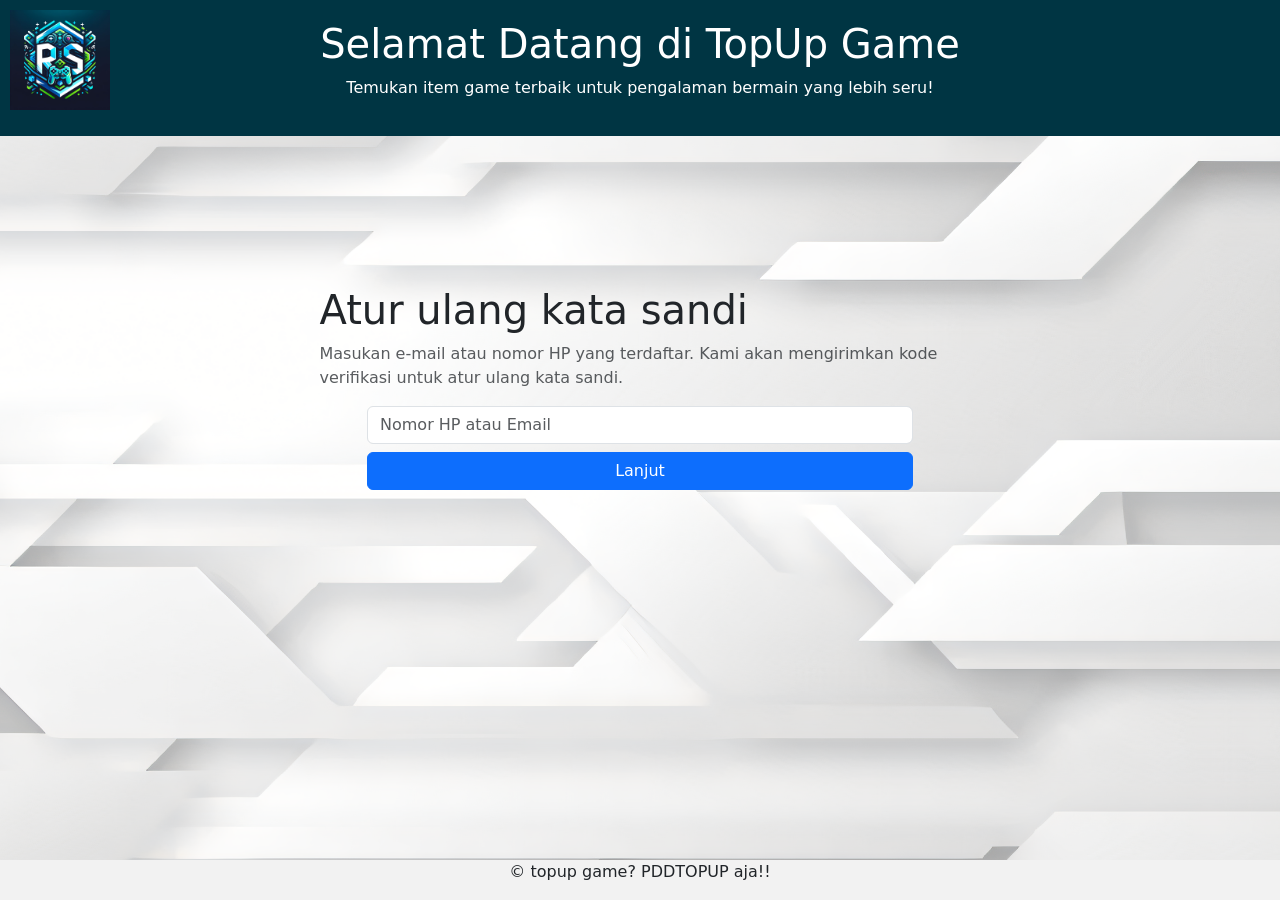
==== Recovery_acc.html @ da8ce432 "Adding recovery page" ====
<!doctype html>
<html lang="en">
  <head>
    <meta charset="utf-8">
    <meta name="viewport" content="width=device-width, initial-scale=1">
    <title>Recovery Account</title>
    <link href="https://cdn.jsdelivr.net/npm/bootstrap@5.3.8/dist/css/bootstrap.min.css" rel="stylesheet" integrity="sha384-sRIl4kxILFvY47J16cr9ZwB07vP4J8+LH7qKQnuqkuIAvNWLzeN8tE5YBujZqJLB" crossorigin="anonymous">
  </head>
  <style>
        footer {
            text-align: center;
            position: fixed;
            bottom: 0;
            left: 0;
            width: 100%;
            background-color: #f2f2f2;
        }
        .logo {
            max-width: 100px;
            position: absolute;
            top: 10px;
            left: 10px;
        }
        header {
            text-align: center;
            padding: 20px;
            background-color: #003543;
            color: white;
            position: relative;
        }
        body {
            background-image: url('assets/backround.png');
            background-repeat: no-repeat;
            background-size: cover;
            background-position: center;
            background-attachment: fixed;
        }
        main {
            padding-top: 150px;
        }
    </style>

  <body>
    <header>
        <img src="assets/LOGO RS.png" alt="Logo TopUp Game" class="logo">
        <h1>Selamat Datang di TopUp Game</h1>
        <p>Temukan item game terbaik untuk pengalaman bermain yang lebih seru!</p>
    </header>
    <main>
        <div class="container text-center">
            <div class="row justify-content-center">
                <div class="col-7 text-start">
                    <h1>
                        Atur ulang kata sandi
                    </h1>
                    <p class="text-body-secondary"> Masukan e-mail atau nomor HP yang terdaftar.
                        Kami akan mengirimkan kode verifikasi untuk atur ulang kata sandi.
                    </p>
                </div>
                <div class="d-grid gap-2 col-6 mx-auto">
                    <input class="form-control" type="text" placeholder="Nomor HP atau Email" aria-label="default input example">
                    <button class="btn btn-primary" type="submit">Lanjut</button>
                </div>
            </div>
        </div>
    </main>

    <footer>
        <p>&copy; topup game? PDDTOPUP aja!!</p>
    </footer>

    <script src="https://cdn.jsdelivr.net/npm/bootstrap@5.3.8/dist/js/bootstrap.bundle.min.js" integrity="sha384-FKyoEForCGlyvwx9Hj09JcYn3nv7wiPVlz7YYwJrWVcXK/BmnVDxM+D2scQbITxI" crossorigin="anonymous"></script>
  </body>

</html>
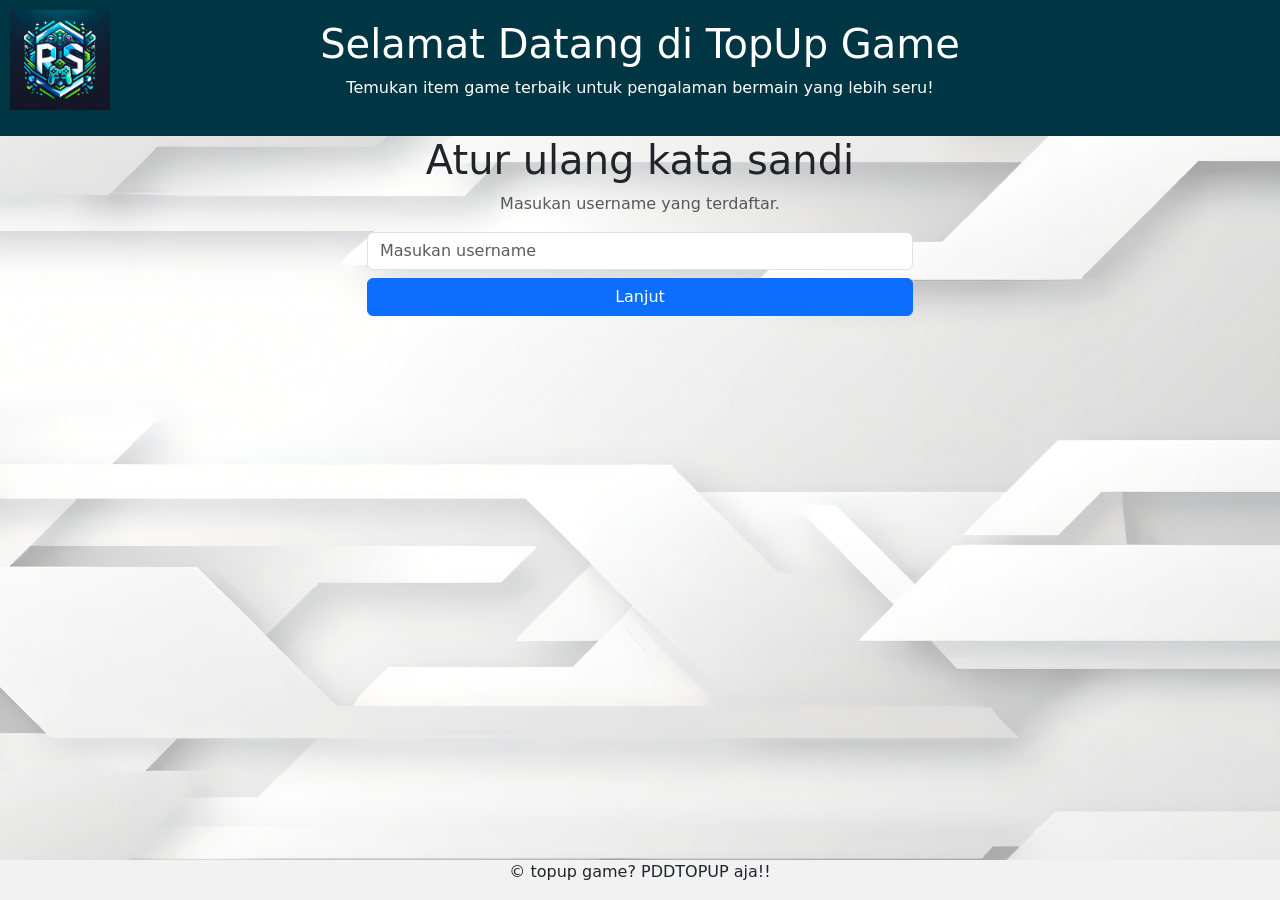
==== commit 92325fb6: "Fungsi reset password" ====
--- a/Recovery_acc.html
+++ b/Recovery_acc.html
@@ -42,34 +42,50 @@
 
   <body>
     <header>
-        <img src="assets/LOGO RS.png" alt="Logo TopUp Game" class="logo">
+        <a href="index.html">
+            <img src="assets/LOGO RS.png" alt="Logo TopUp Game" class="logo">
+        </a>
         <h1>Selamat Datang di TopUp Game</h1>
         <p>Temukan item game terbaik untuk pengalaman bermain yang lebih seru!</p>
     </header>
-    <main>
+    <div id="root">
         <div class="container text-center">
             <div class="row justify-content-center">
-                <div class="col-7 text-start">
+                <div class="col-7 text-center">
                     <h1>
                         Atur ulang kata sandi
                     </h1>
-                    <p class="text-body-secondary"> Masukan e-mail atau nomor HP yang terdaftar.
-                        Kami akan mengirimkan kode verifikasi untuk atur ulang kata sandi.
-                    </p>
+                    <p class="text-body-secondary"> Masukan username yang terdaftar.</p>
                 </div>
                 <div class="d-grid gap-2 col-6 mx-auto">
-                    <input class="form-control" type="text" placeholder="Nomor HP atau Email" aria-label="default input example">
-                    <button class="btn btn-primary" type="submit">Lanjut</button>
+                    <input class="form-control" type="text" placeholder="Masukan username" aria-label="default input example" id="inputUsername">
+                    <button class="btn btn-primary" type="submit" id="lanjutBtn" onclick="onLanjut()">Lanjut</button>
                 </div>
             </div>
         </div>
-    </main>
+    </div>
 
     <footer>
         <p>&copy; topup game? PDDTOPUP aja!!</p>
     </footer>
 
+    
     <script src="https://cdn.jsdelivr.net/npm/bootstrap@5.3.8/dist/js/bootstrap.bundle.min.js" integrity="sha384-FKyoEForCGlyvwx9Hj09JcYn3nv7wiPVlz7YYwJrWVcXK/BmnVDxM+D2scQbITxI" crossorigin="anonymous"></script>
-  </body>
+    <script type="application/javascript">
+        let inputUsername = document.getElementById('inputUsername');
+        let lanjutBtn = document.getElementById('lanjutBtn');
+
+        function onLanjut() {
+            
+            if ( inputUsername.value == localStorage.getItem("username")) {
+                window.location.href = "Recovery_newpw.html";
+            } else {
+                alert('Username tidak ditemukan!');
+            }
+
+        }
+
+    </script>
+</body>
 
 </html>
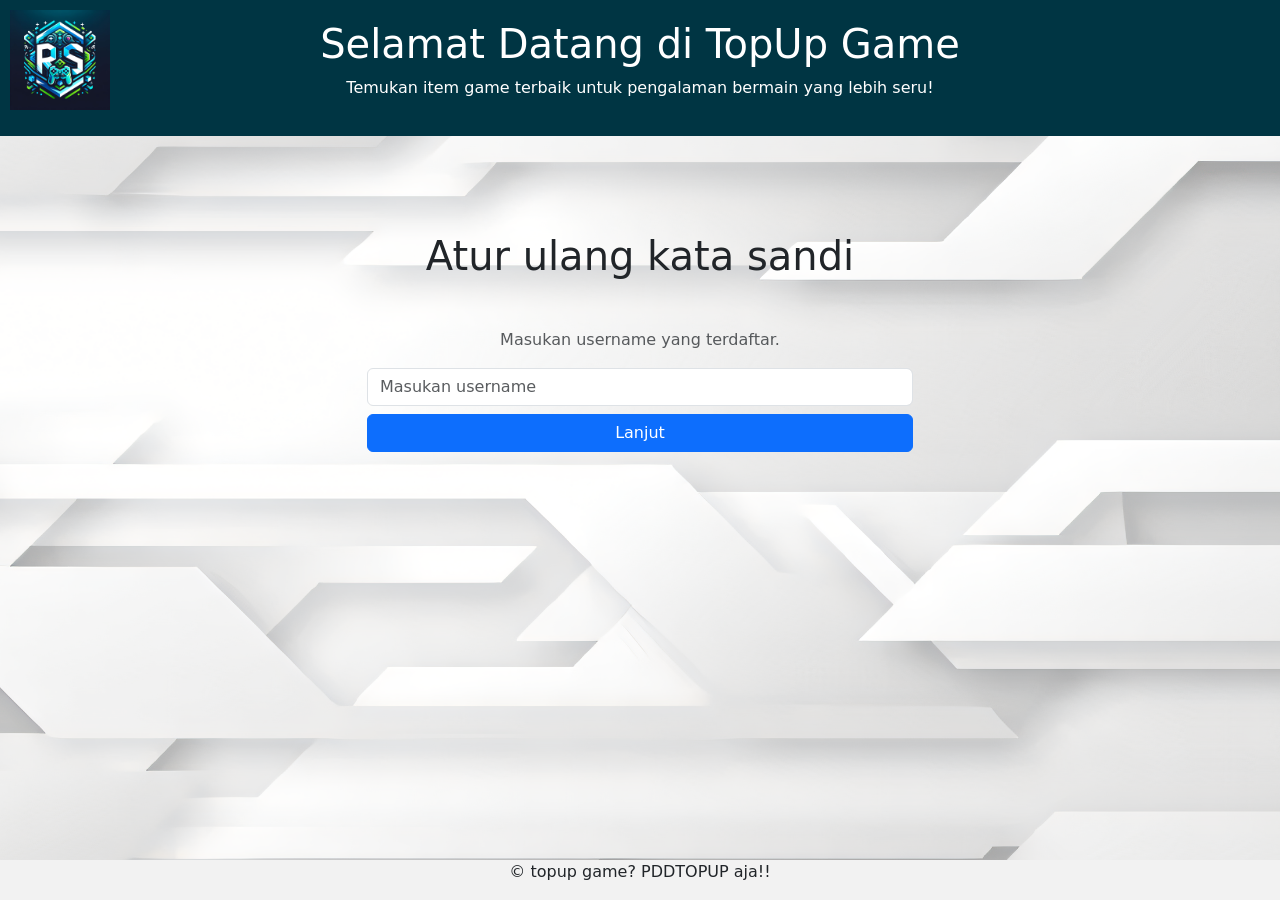
==== commit 2c56e733: "Fix logout tanpa refresh" ====
--- a/Recovery_acc.html
+++ b/Recovery_acc.html
@@ -41,7 +41,7 @@
     </style>
 
   <body>
-    <header>
+    <header class="mb-5">
         <a href="index.html">
             <img src="assets/LOGO RS.png" alt="Logo TopUp Game" class="logo">
         </a>
@@ -52,7 +52,7 @@
         <div class="container text-center">
             <div class="row justify-content-center">
                 <div class="col-7 text-center">
-                    <h1>
+                    <h1 class="m-5">
                         Atur ulang kata sandi
                     </h1>
                     <p class="text-body-secondary"> Masukan username yang terdaftar.</p>
